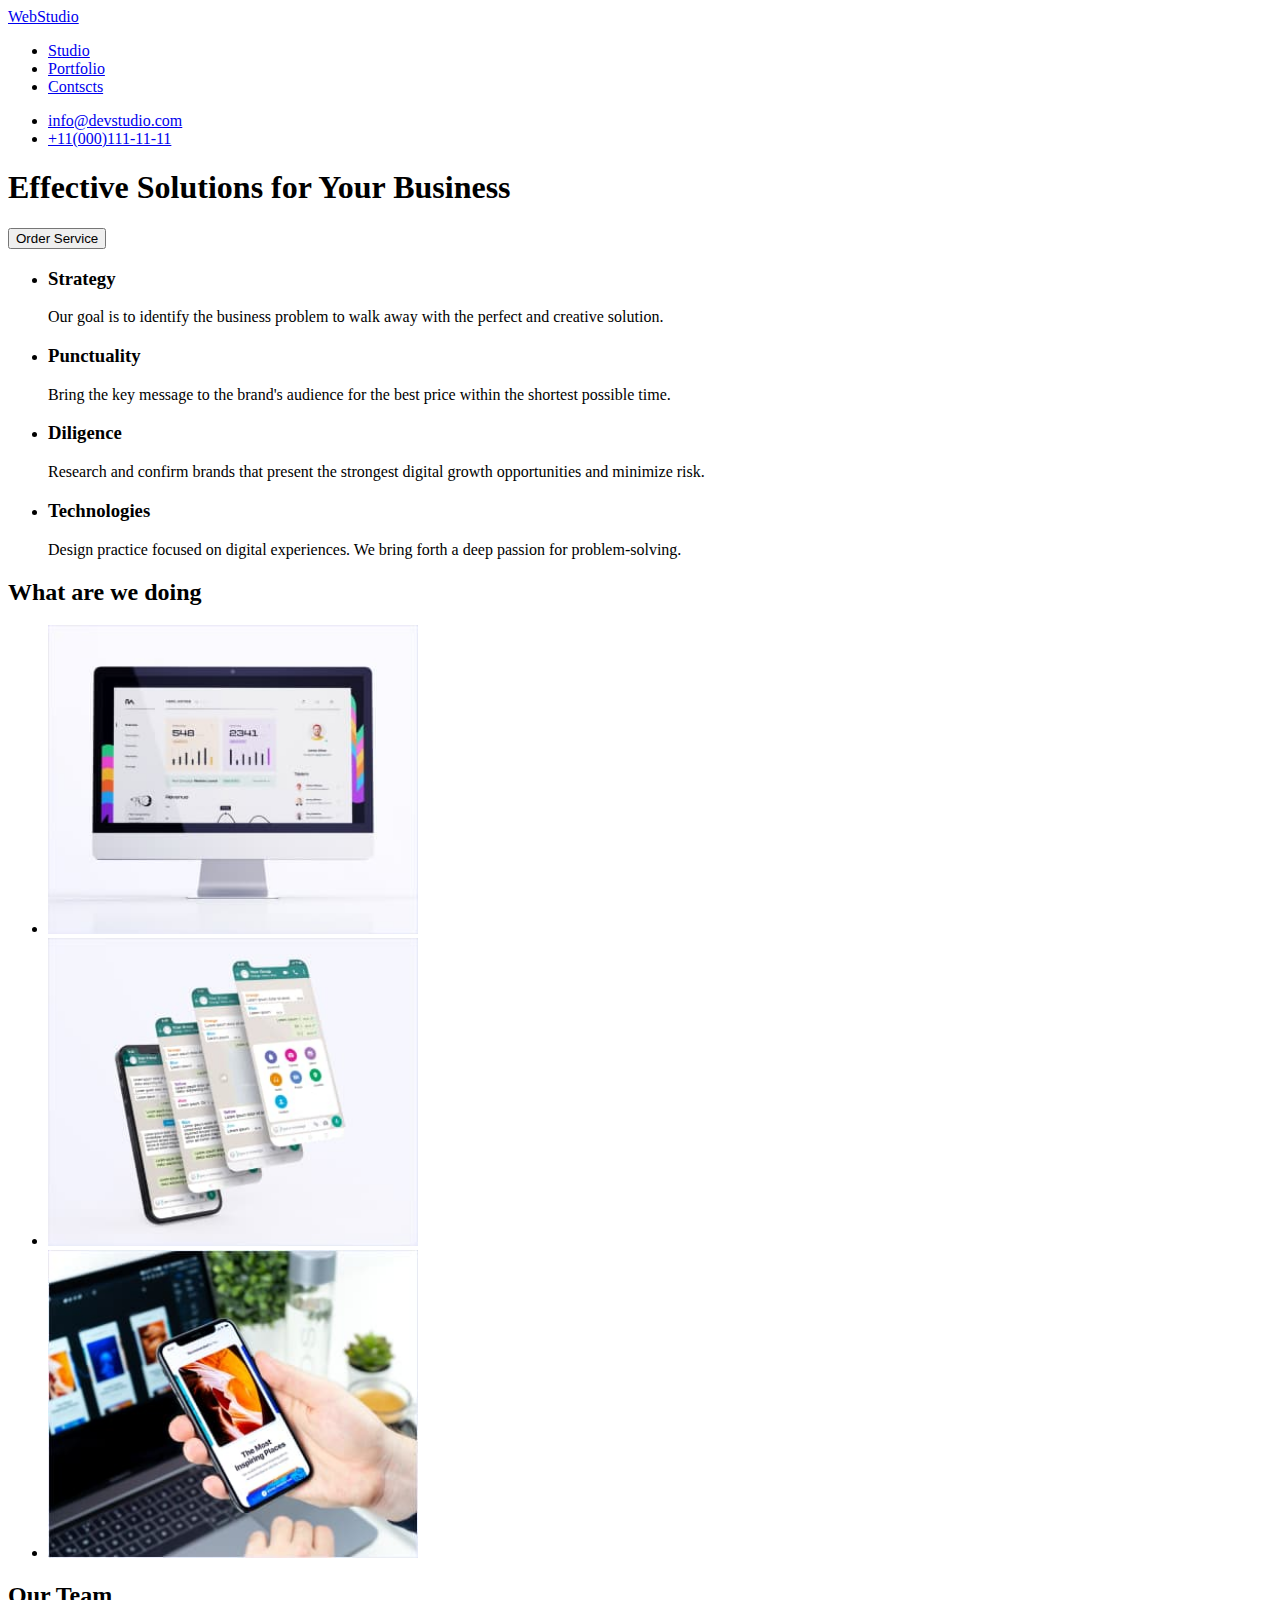
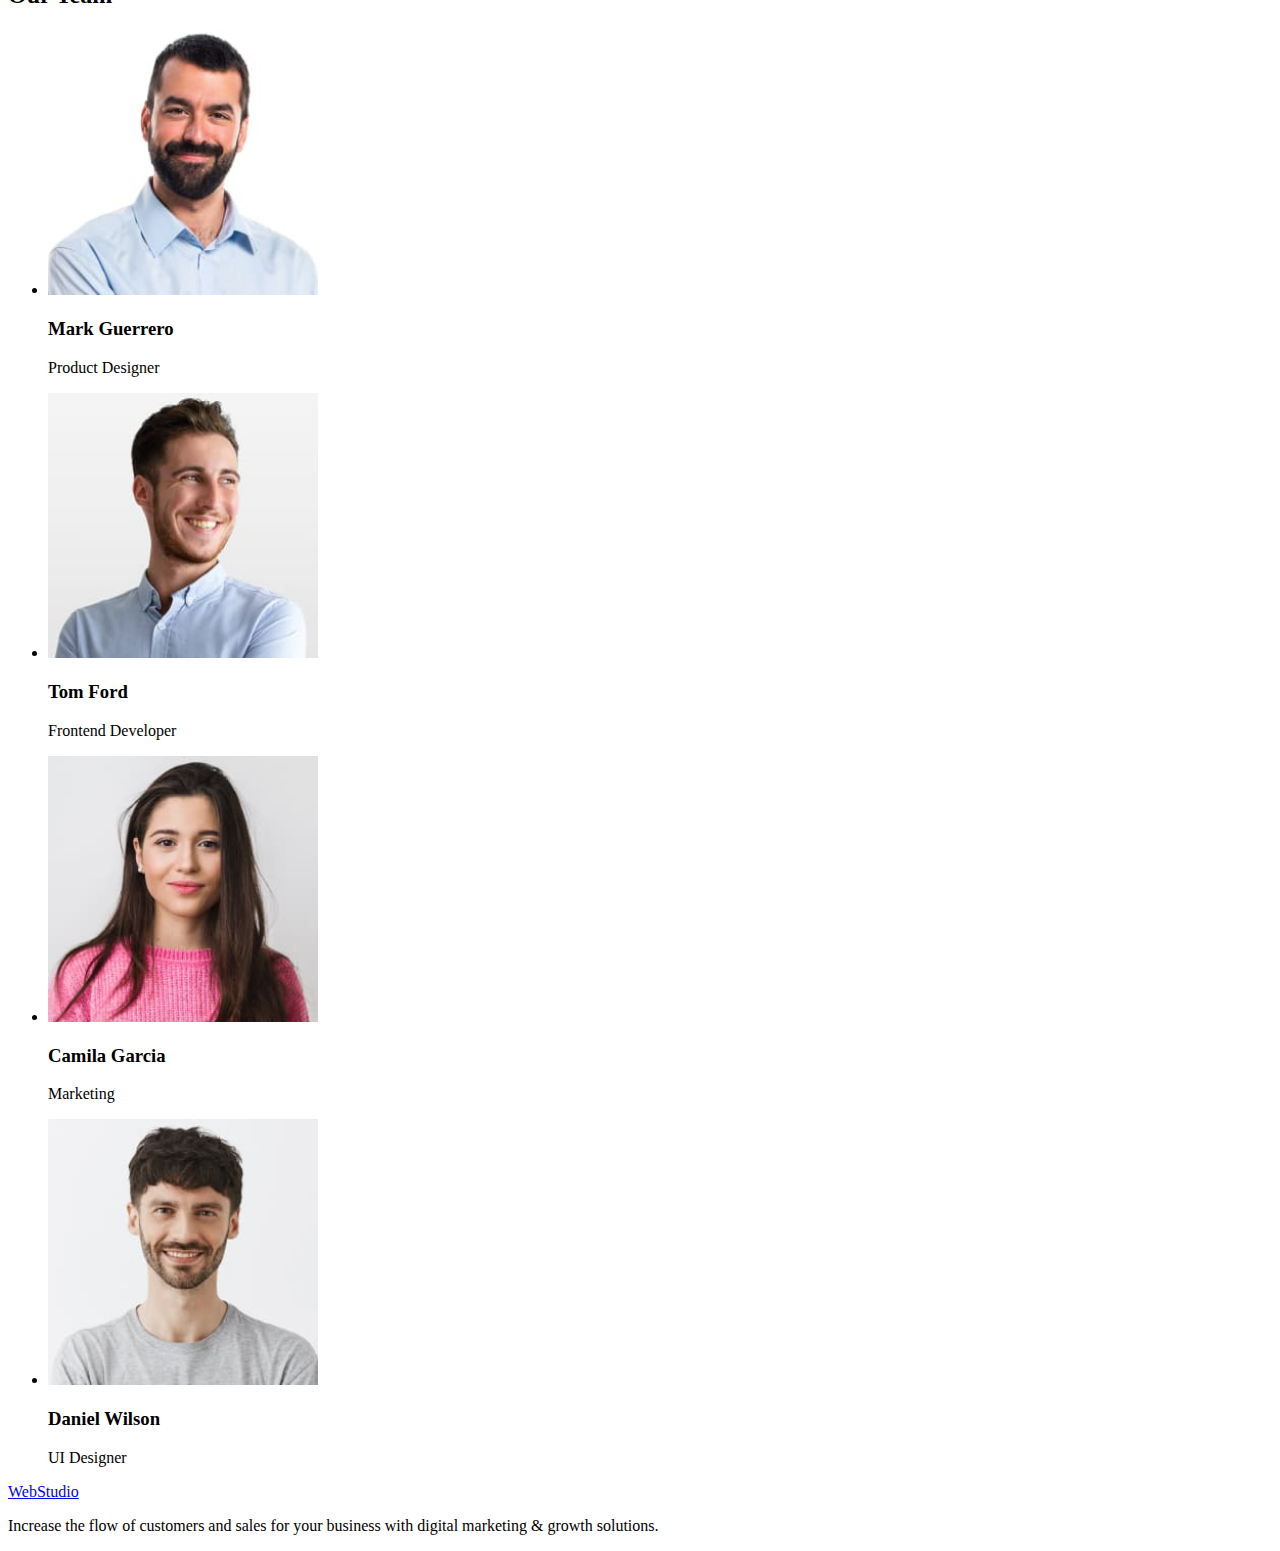
==== index.html @ a4106498 "add-html" ====
<!DOCTYPE html>
<html lang="en">
  <head>
    <meta charset="UTF-8" />
    <meta http-equiv="X-UA-Compatible" content="IE=edge" />
    <meta name="viewport" content="width=device-width, initial-scale=1.0" />
    <title>WebStudio</title>
    <link rel="stylesheet" href="css/styles.css" />
  </head>
  <body>
    <!--Шапка сайта-->
    <header>
      <nav>
        <a href="#">WebStudio</a>
        <ul>
          <li><a href="#">Studio</a></li>
          <li><a href="portfolio.html">Portfolio</a></li>
          <li><a href="contacts.html">Contscts</a></li>
        </ul>
      </nav>
      <ul>
        <li><a href="mailto:info@devstudio.com">info@devstudio.com</a></li>
        <li><a href="tel:+11(000)111-11-11">+11(000)111-11-11</a></li>
      </ul>
    </header>
    <main>
      <section>
        <h1>Effective Solutions for Your Business</h1>
        <button type="button">Order Service</button>
      </section>

      <h2 hidden>Особенности</h2>
      <section>
        <ul>
          <li>
            <h3>Strategy</h3>
            <p>
              Our goal is to identify the business problem to walk away with the
              perfect and creative solution.
            </p>
          </li>
          <li>
            <h3>Punctuality</h3>
            <p>
              Bring the key message to the brand's audience for the best price
              within the shortest possible time.
            </p>
          </li>
          <li>
            <h3>Diligence</h3>
            <p>
              Research and confirm brands that present the strongest digital
              growth opportunities and minimize risk.
            </p>
          </li>
          <li>
            <h3>Technologies</h3>
            <p>
              Design practice focused on digital experiences. We bring forth a
              deep passion for problem-solving.
            </p>
          </li>
        </ul>
      </section>

      <section>
        <!--услуги-->
        <h2>What are we doing</h2>
        <ul>
          <li>
            <img src="./images/screen.jpg" alt="screen" width="370" />
          </li>
          <li>
            <img src="./images/appmobile.jpg" alt="app to mobile" width="370" />
          </li>
          <li>
            <img src="./images/mobile.jpg" alt="mobile in hand" width="370" />
          </li>
        </ul>
      </section>
      <!--Наша команда-->
      <section>
        <h2>Our Team</h2>
        <ul>
          <li>
            <img src="./images/mark.jpg" alt="Mark Guerrero " width="270" />
            <h3>Mark Guerrero</h3>
            <p>Product Designer</p>
          </li>
          <li>
            <img src="./images/tom.jpg" alt="Tom Ford" width="270" />
            <h3>Tom Ford</h3>
            <p>Frontend Developer</p>
          </li>
          <li>
            <img src="./images/camila.jpg" alt="Camila Garcia" width="270" />
            <h3>Camila Garcia</h3>
            <p>Marketing</p>
          </li>
          <li>
            <img src="./images/daniel.jpg" alt="Daniel Wilson" width="270" />
            <h3>Daniel Wilson</h3>
            <p>UI Designer</p>
          </li>
        </ul>
      </section>
    </main>
    <!--подвал-->
    <footer>
      <a href="#">WebStudio</a>
      <p>
        Increase the flow of customers and sales for your business with digital
        marketing & growth solutions.
      </p>
    </footer>
  </body>
</html>
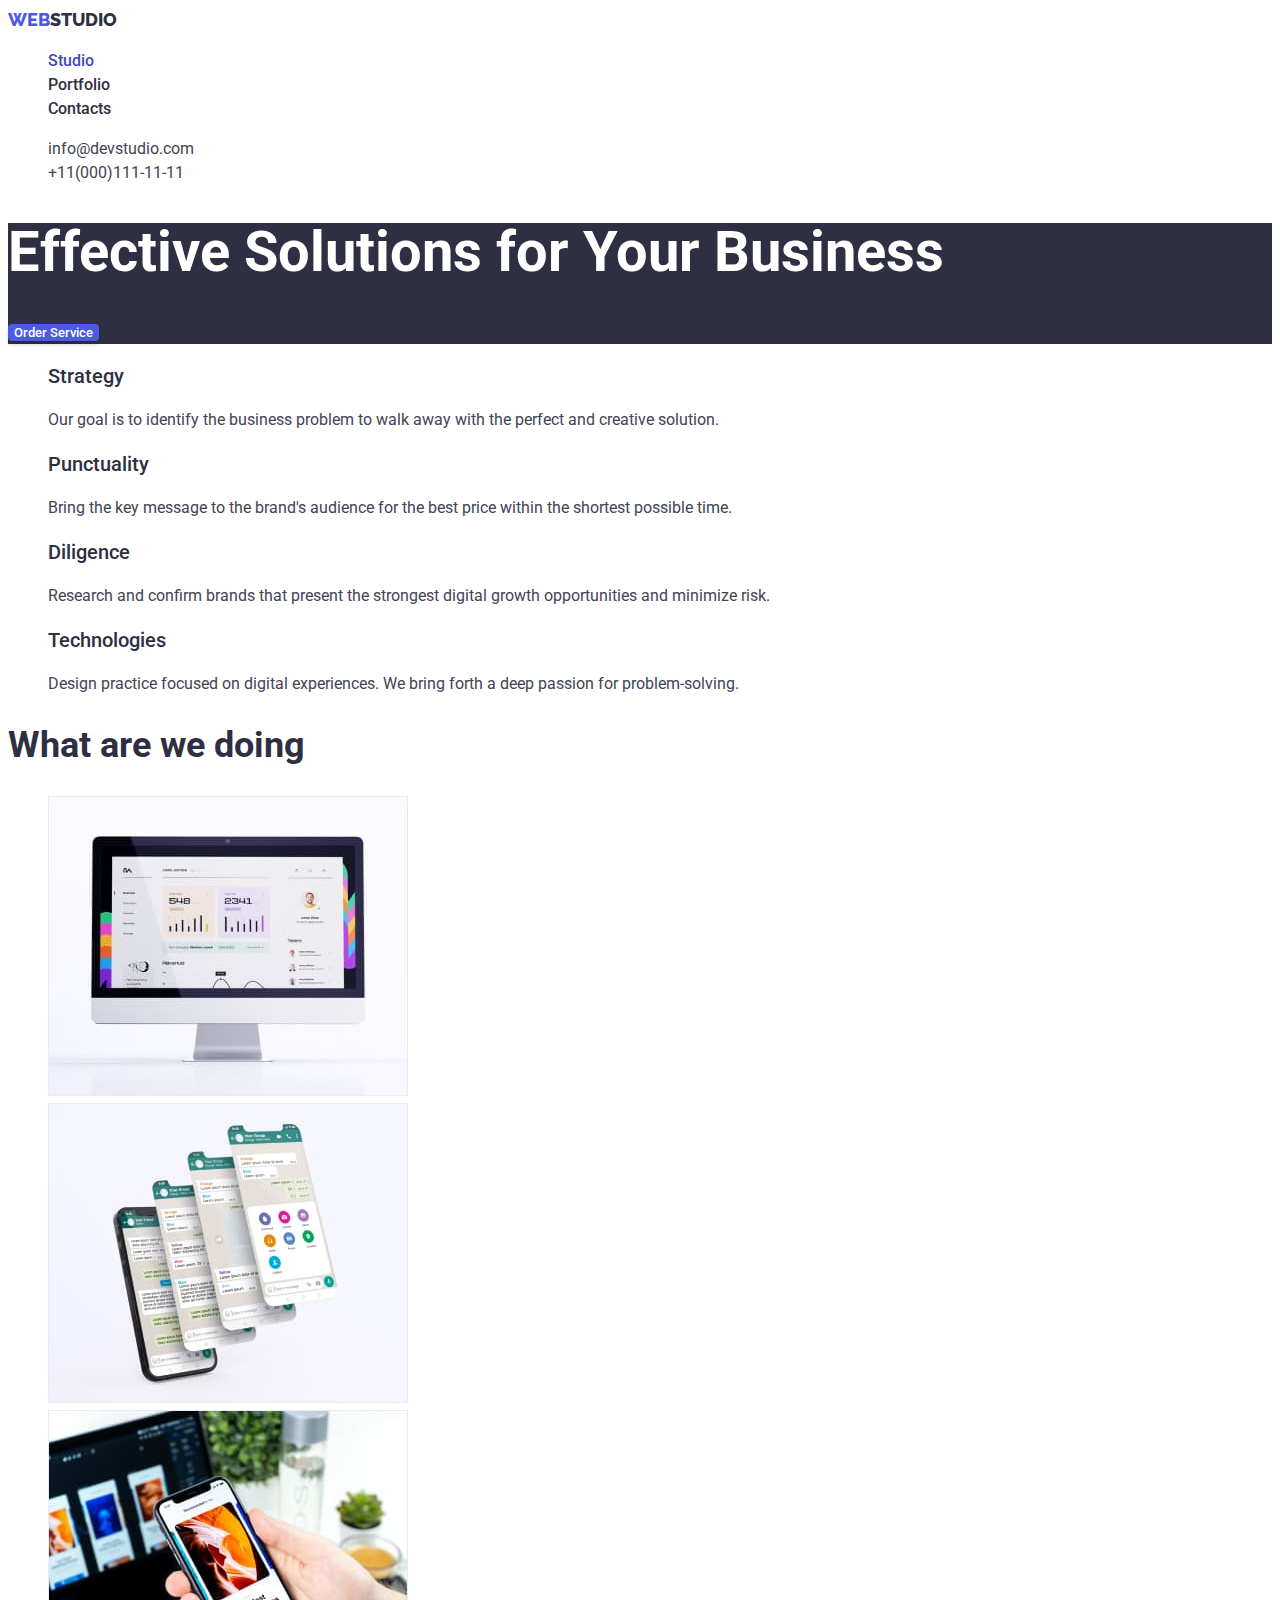
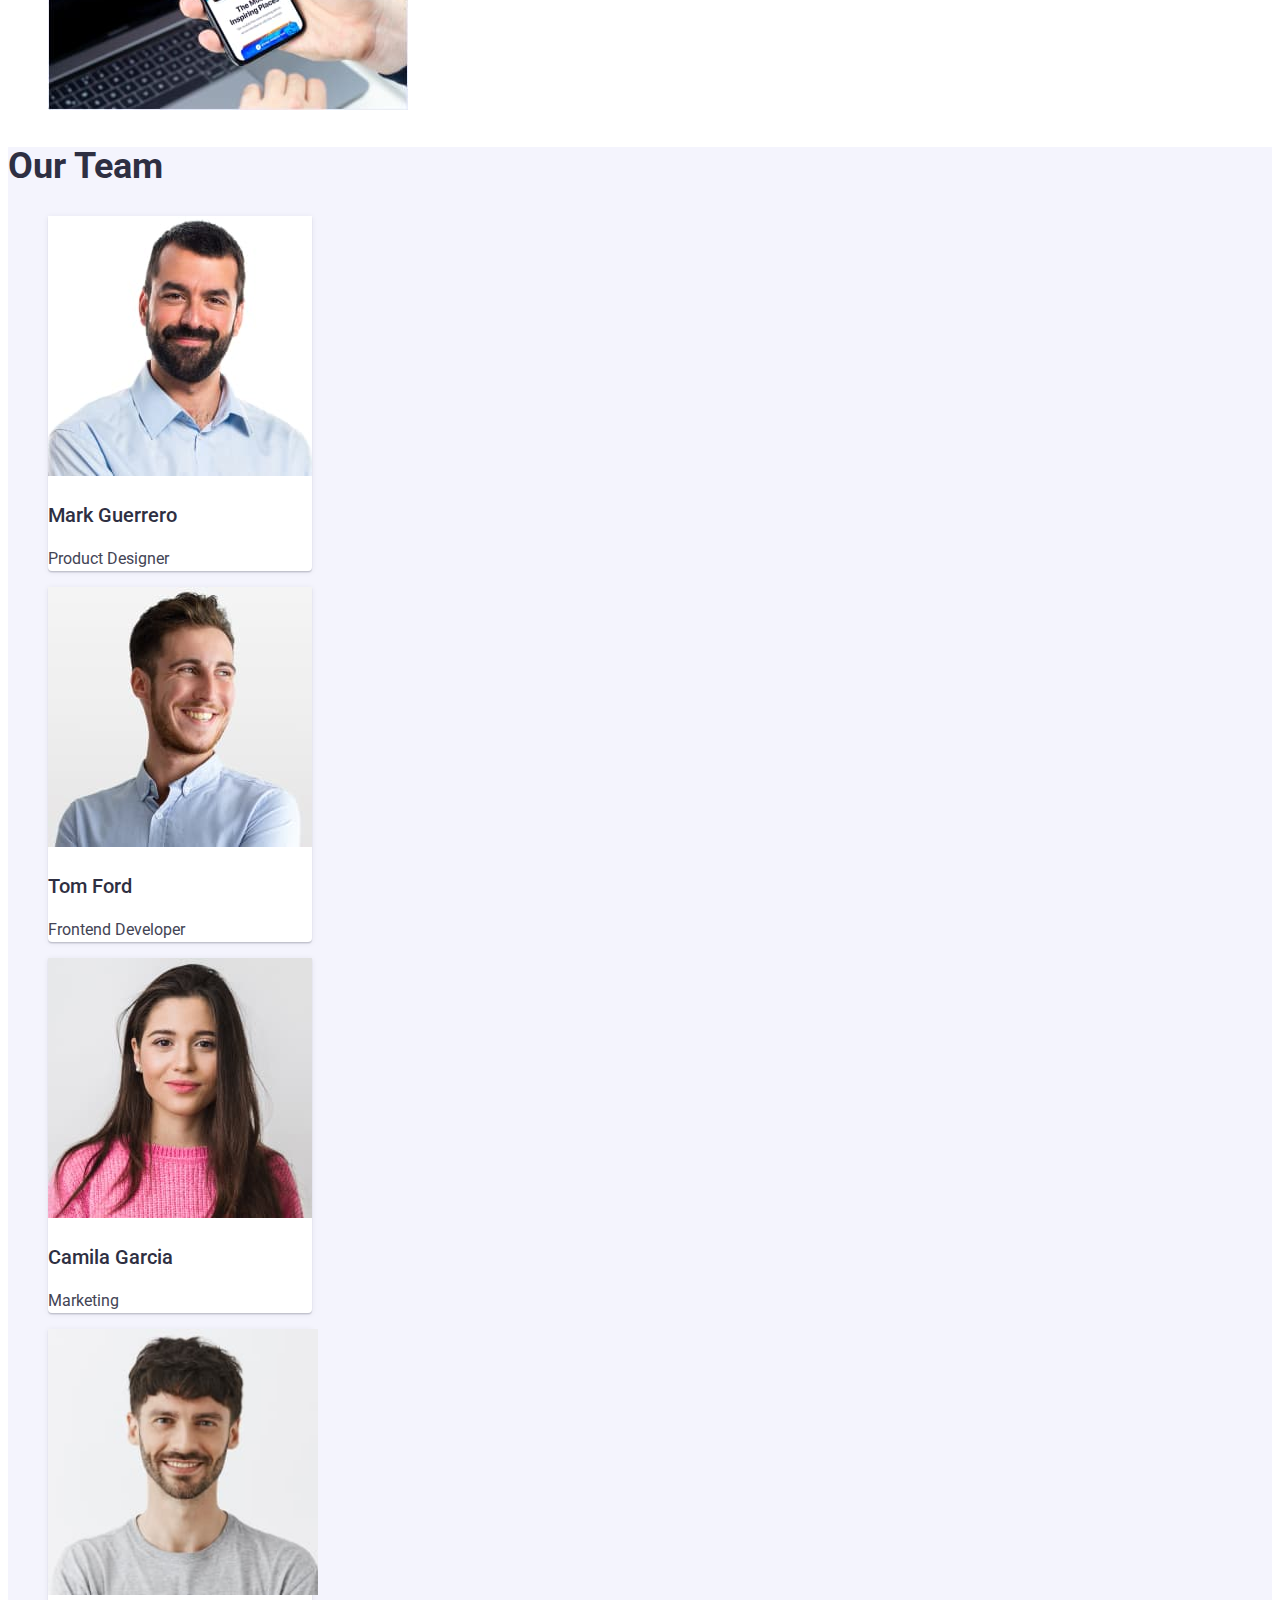
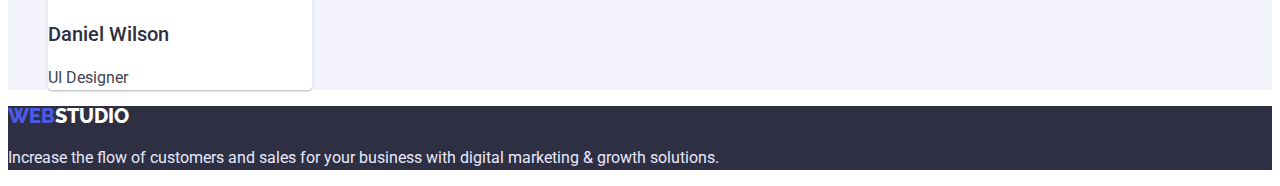
==== commit 40c0f44a: "add-styles" ====
--- a/index.html
+++ b/index.html
@@ -4,58 +4,71 @@
     <meta charset="UTF-8" />
     <meta http-equiv="X-UA-Compatible" content="IE=edge" />
     <meta name="viewport" content="width=device-width, initial-scale=1.0" />
+    <link rel="preconnect" href="https://fonts.googleapis.com" />
+    <link rel="preconnect" href="https://fonts.gstatic.com" crossorigin />
+    <link
+      href="https://fonts.googleapis.com/css2?family=Raleway:wght@800&family=Roboto:wght@400;500;700;900&display=swap"
+      rel="stylesheet"
+    />
     <title>WebStudio</title>
-    <link rel="stylesheet" href="css/styles.css" />
+    <link rel="stylesheet" href="./css/styles.css" />
   </head>
   <body>
-    <!--Шапка сайта-->
     <header>
       <nav>
-        <a href="#">WebStudio</a>
-        <ul>
-          <li><a href="#">Studio</a></li>
-          <li><a href="portfolio.html">Portfolio</a></li>
-          <li><a href="contacts.html">Contscts</a></li>
+        <a href="#" class="logo">Web<span class="logo-studio">Studio</span> </a>
+        <ul class="menu-list">
+          <li><a href="#" class="current menu-item">Studio</a></li>
+          <li><a href="portfolio.html" class="menu-item">Portfolio</a></li>
+          <li><a href="contacts.html" class="menu-item">Contacts</a></li>
         </ul>
       </nav>
       <ul>
-        <li><a href="mailto:info@devstudio.com">info@devstudio.com</a></li>
-        <li><a href="tel:+11(000)111-11-11">+11(000)111-11-11</a></li>
+        <li>
+          <a href="mailto:info@devstudio.com" class="contacts-list"
+            >info@devstudio.com</a
+          >
+        </li>
+        <li>
+          <a href="tel:+11(000)111-11-11" class="contacts-list"
+            >+11(000)111-11-11</a
+          >
+        </li>
       </ul>
     </header>
     <main>
-      <section>
-        <h1>Effective Solutions for Your Business</h1>
-        <button type="button">Order Service</button>
+      <section class="hero">
+        <h1 class="hero-title">Effective Solutions for Your Business</h1>
+        <button class="order" type="button">Order Service</button>
       </section>
 
-      <h2 hidden>Особенности</h2>
       <section>
-        <ul>
-          <li>
-            <h3>Strategy</h3>
-            <p>
+        <h2 class="visually-hidden">Advantages of the studio</h2>
+        <ul class="advantages-list">
+          <li class="advantages-item">
+            <h3 class="advantages-title">Strategy</h3>
+            <p class="advantages-description">
               Our goal is to identify the business problem to walk away with the
               perfect and creative solution.
             </p>
           </li>
-          <li>
-            <h3>Punctuality</h3>
-            <p>
+          <li class="advantages-item">
+            <h3 class="advantages-title">Punctuality</h3>
+            <p class="advantages-description">
               Bring the key message to the brand's audience for the best price
               within the shortest possible time.
             </p>
           </li>
-          <li>
-            <h3>Diligence</h3>
-            <p>
+          <li class="advantages-item">
+            <h3 class="advantages-title">Diligence</h3>
+            <p class="advantages-description">
               Research and confirm brands that present the strongest digital
               growth opportunities and minimize risk.
             </p>
           </li>
-          <li>
-            <h3>Technologies</h3>
-            <p>
+          <li class="advantages-item">
+            <h3 class="advantages-title">Technologies</h3>
+            <p class="advantages-description">
               Design practice focused on digital experiences. We bring forth a
               deep passion for problem-solving.
             </p>
@@ -64,51 +77,52 @@
       </section>
 
       <section>
-        <!--услуги-->
-        <h2>What are we doing</h2>
-        <ul>
-          <li>
-            <img src="./images/screen.jpg" alt="screen" width="370" />
+        <h2 class="services-title">What are we doing</h2>
+        <ul class="services-list">
+          <li class="services-item">
+            <img src="./images/screen.jpg" alt="screen" width="360" />
           </li>
-          <li>
-            <img src="./images/appmobile.jpg" alt="app to mobile" width="370" />
+          <li class="services-item">
+            <img src="./images/appmobile.jpg" alt="app to mobile" width="360" />
           </li>
-          <li>
-            <img src="./images/mobile.jpg" alt="mobile in hand" width="370" />
+          <li class="services-item">
+            <img src="./images/mobile.jpg" alt="mobile in hand" width="360" />
           </li>
         </ul>
       </section>
-      <!--Наша команда-->
-      <section>
-        <h2>Our Team</h2>
-        <ul>
-          <li>
-            <img src="./images/mark.jpg" alt="Mark Guerrero " width="270" />
-            <h3>Mark Guerrero</h3>
-            <p>Product Designer</p>
+
+      <section class="team">
+        <h2 class="services-title">Our Team</h2>
+        <ul class="team-list">
+          <li class="team-item">
+            <img src="./images/mark.jpg" alt="Mark Guerrero " width="264" />
+            <h3 class="team-name">Mark Guerrero</h3>
+            <p class="team-profesion">Product Designer</p>
           </li>
-          <li>
-            <img src="./images/tom.jpg" alt="Tom Ford" width="270" />
-            <h3>Tom Ford</h3>
-            <p>Frontend Developer</p>
+          <li class="team-item">
+            <img src="./images/tom.jpg" alt="Tom Ford" width="264" />
+            <h3 class="team-name">Tom Ford</h3>
+            <p class="team-profesion">Frontend Developer</p>
           </li>
-          <li>
-            <img src="./images/camila.jpg" alt="Camila Garcia" width="270" />
-            <h3>Camila Garcia</h3>
-            <p>Marketing</p>
+          <li class="team-item">
+            <img src="./images/camila.jpg" alt="Camila Garcia" width="264" />
+            <h3 class="team-name">Camila Garcia</h3>
+            <p class="team-profesion">Marketing</p>
           </li>
-          <li>
+          <li class="team-item">
             <img src="./images/daniel.jpg" alt="Daniel Wilson" width="270" />
-            <h3>Daniel Wilson</h3>
-            <p>UI Designer</p>
+            <h3 class="team-name">Daniel Wilson</h3>
+            <p class="team-profesion">UI Designer</p>
           </li>
         </ul>
       </section>
     </main>
-    <!--подвал-->
-    <footer>
-      <a href="#">WebStudio</a>
-      <p>
+
+    <footer class="footer">
+      <a href="#" class="footer-logo"
+        >Web<span class="footer-studio">Studio</span></a
+      >
+      <p class="footer-text">
         Increase the flow of customers and sales for your business with digital
         marketing & growth solutions.
       </p>
--- a/css/styles.css
+++ b/css/styles.css
@@ -0,0 +1,167 @@
+:root {
+  --body-color: #ffffff;
+  --button: #4d5ae5;
+  --button-hero-active: #404bbf;
+  --team-bgd-color: #f4f4fd;
+  --pramery-text-color: #2e2f42;
+  --second-text-color: #434455;
+  --text-footer: #e7e9fc;
+}
+
+body {
+  font-family: "Roboto", sans-serif;
+  background-color: var(--body-color);
+
+  line-height: 1.5;
+  color: var(--pramery-text-color);
+}
+a {
+  text-decoration: none;
+}
+ul {
+  list-style: none;
+}
+
+.logo {
+  font-weight: 800;
+  font-family: "Raleway", sans-serif;
+  text-transform: uppercase;
+  font-size: 18px;
+  line-height: 1.3;
+  color: var(--button);
+}
+.logo-studio {
+  color: var(--pramery-text-color);
+}
+.menu-item {
+  font-weight: 500;
+  color: var(--pramery-text-color);
+}
+.current {
+  color: var(--button-hero-active);
+}
+.menu-item:hover,
+.menu-item:focus {
+  color: var(--button-hero-active);
+}
+.contacts-list {
+  color: var(--second-text-color);
+}
+.contacts-list:hover,
+.contacts-list:focus {
+  color: var(--button-hero-active);
+}
+.hero {
+  background-color: var(--pramery-text-color);
+}
+.hero-title {
+  color: var(--body-color);
+  font-weight: 700;
+  font-size: 56px;
+  line-height: 1.07;
+}
+.order {
+  box-shadow: 0px 4px 4px rgba(0, 0, 0, 0.15);
+  border-radius: 4px;
+  border: none;
+  font-weight: 500;
+  font-family: inherit;
+  cursor: pointer;
+  background-color: var(--button);
+  color: var(--body-color);
+  font-style: normal;
+}
+.order:hover,
+.order:focus {
+  background-color: var(--button-hero-active);
+}
+.visually-hidden {
+  position: absolute;
+  white-space: nowrap;
+  width: 1px;
+  height: 1px;
+  overflow: hidden;
+  border: 0;
+  padding: 0;
+  clip: rect(0 0 0 0);
+  clip-path: inset(50%);
+  margin: -1px;
+}
+.advantages-title {
+  font-style: normal;
+  font-weight: 500;
+  font-size: 20px;
+  line-height: 1.2;
+}
+
+.advantages-description {
+  color: var(--second-text-color);
+}
+.services-title {
+  font-weight: 700;
+  font-size: 36px;
+  line-height: 1.11;
+}
+.team {
+  background-color: var(--team-bgd-color);
+}
+.team-item {
+  width: 264px;
+  box-shadow: 0px 1px 6px rgba(46, 47, 66, 0.08),
+    0px 1px 1px rgba(46, 47, 66, 0.16), 0px 2px 1px rgba(46, 47, 66, 0.08);
+  border-radius: 0px 0px 4px 4px;
+  background: var(--body-color);
+}
+.team-name {
+  font-weight: 500;
+  font-size: 20px;
+  line-height: 1.2;
+}
+.team-profesion {
+  color: var(--second-text-color);
+}
+.footer {
+  background: var(--pramery-text-color);
+}
+.footer-logo {
+  color: var(--button);
+  font-family: "Raleway", sans-serif;
+  text-transform: uppercase;
+  font-size: 20px;
+  font-weight: 800;
+  line-height: 21px;
+}
+.footer-studio {
+  color: var(--body-color);
+}
+.footer-text {
+  color: var(--text-footer);
+}
+.filters {
+  border: 1px solid var(--text-footer);
+  border-radius: 4px;
+  font-family: inherit;
+  cursor: pointer;
+  font-weight: 500;
+  color: var(--button);
+  background: var(--team-bgd-color);
+}
+.filters:hover,
+.filters:focus {
+  background: var(--button-hero-active);
+  color: var(--body-color);
+}
+.example-item {
+  width: 360px;
+  border: 1px solid var(--text-footer);
+}
+
+.example-title {
+  font-weight: 500;
+  font-size: 20px;
+  line-height: 1.2;
+  color: var(--pramery-text-color);
+}
+.example-text {
+  color: var(--second-text-color);
+}
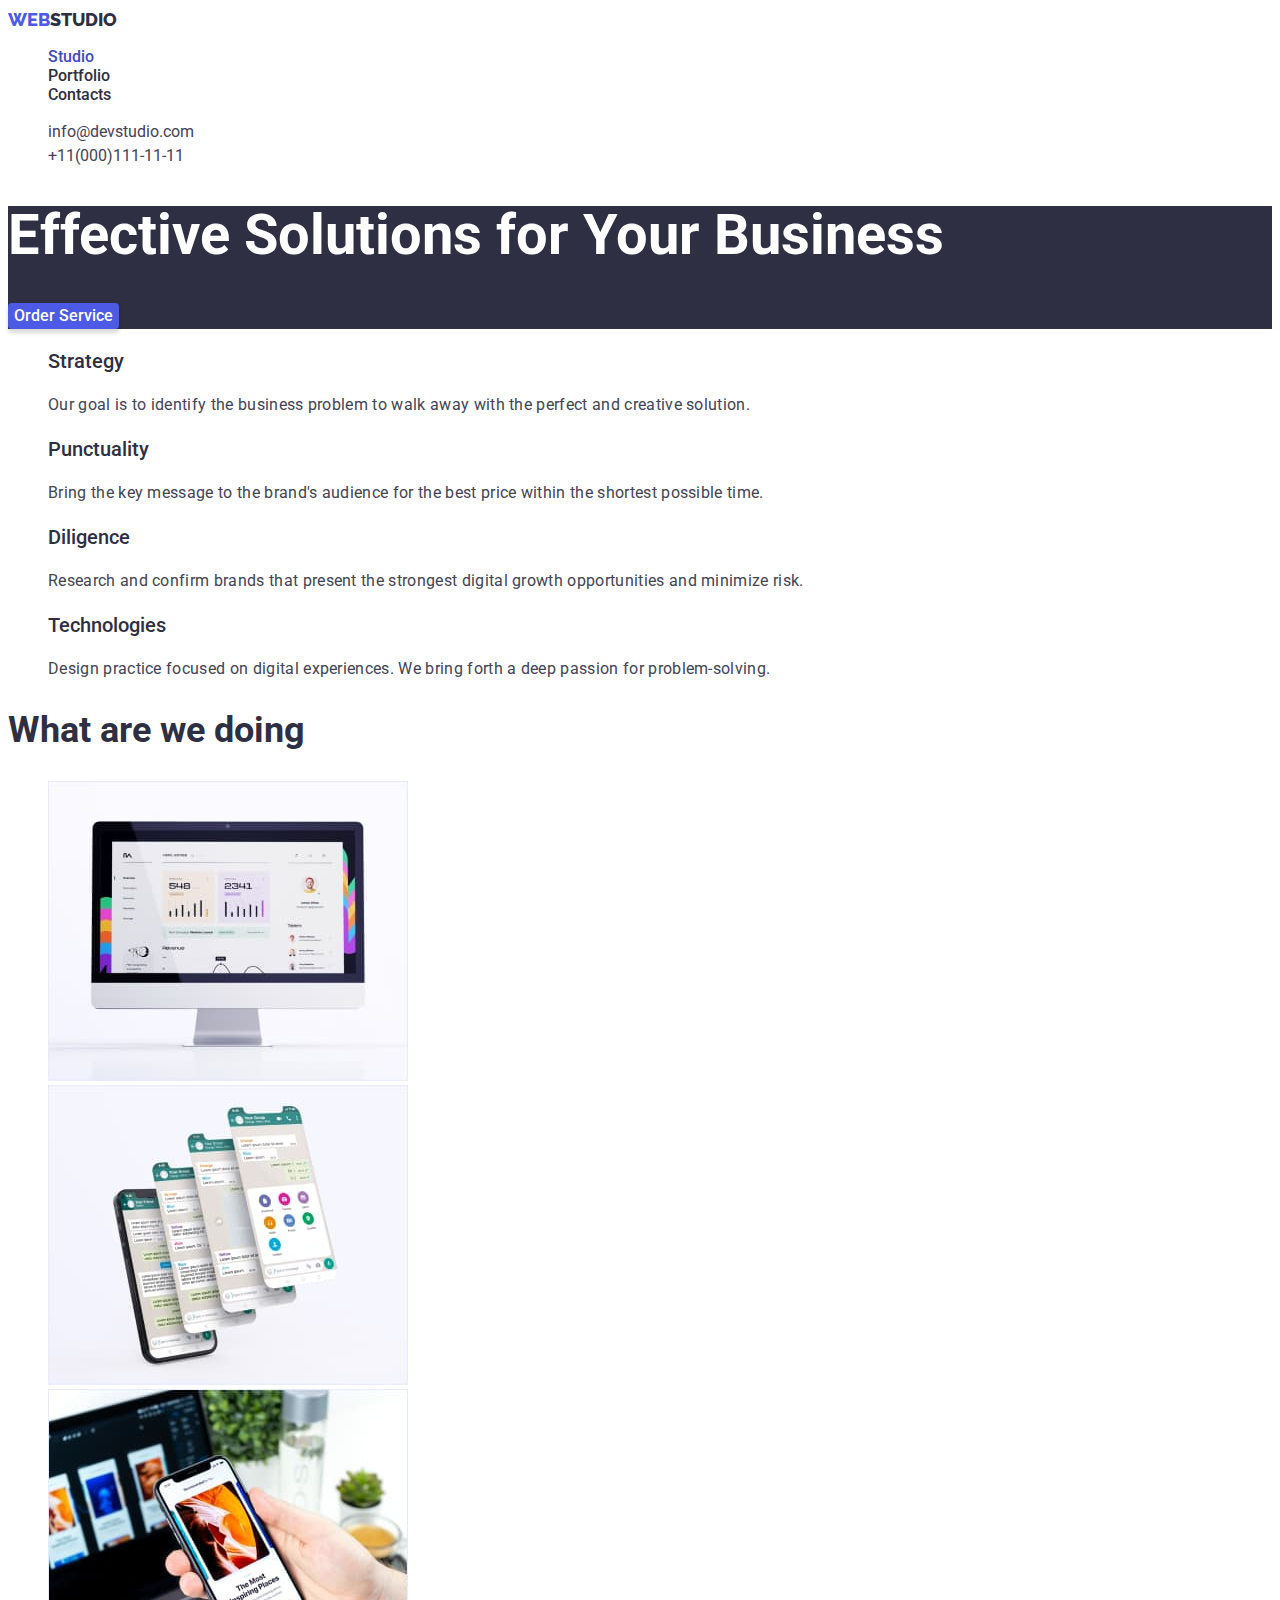
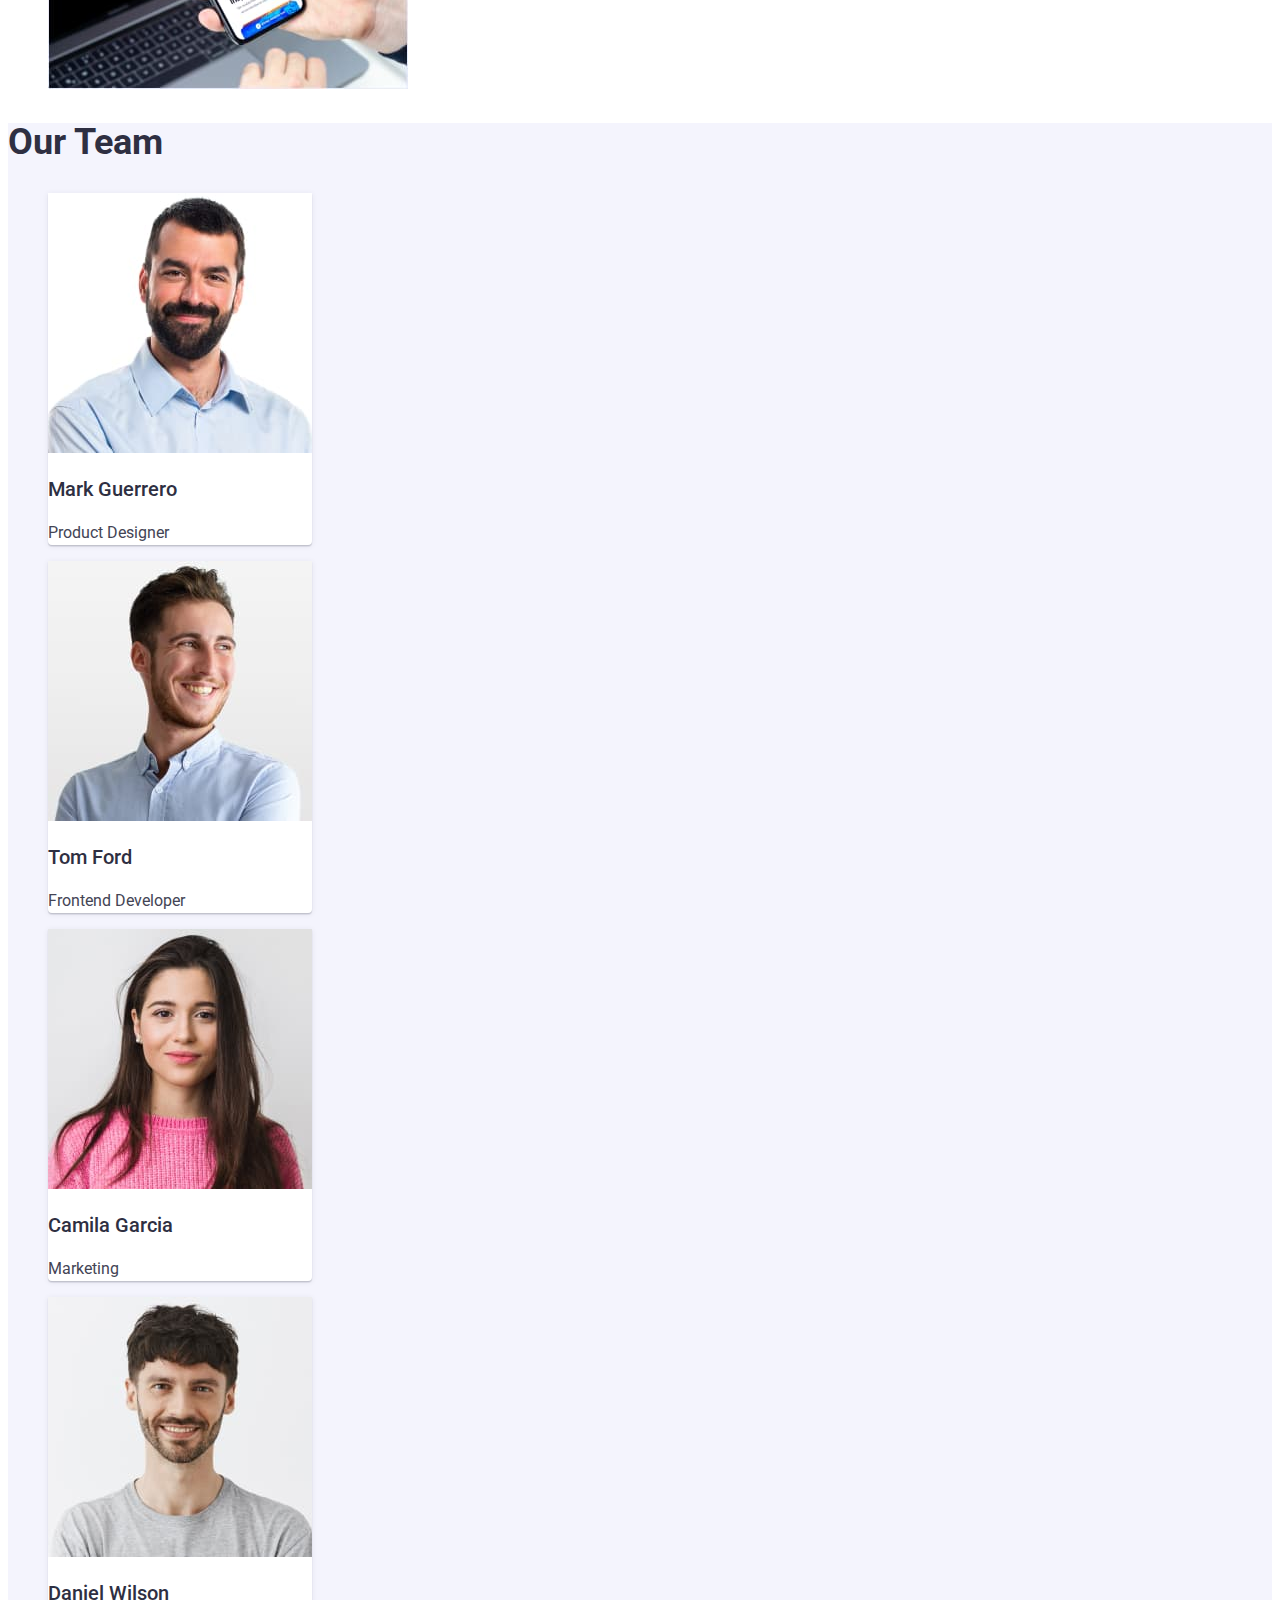
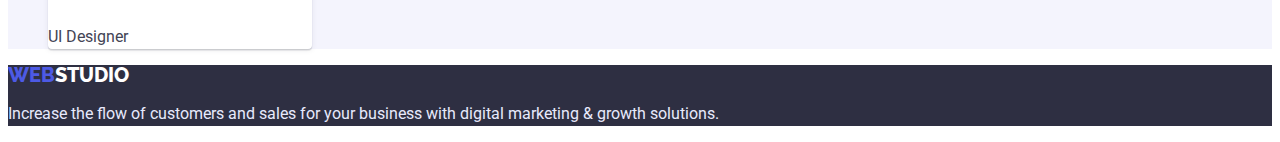
==== commit 3b8fb988: "fixed" ====
--- a/index.html
+++ b/index.html
@@ -16,21 +16,23 @@
   <body>
     <header>
       <nav>
-        <a href="#" class="logo">Web<span class="logo-studio">Studio</span> </a>
-        <ul class="menu-list">
-          <li><a href="#" class="current menu-item">Studio</a></li>
-          <li><a href="portfolio.html" class="menu-item">Portfolio</a></li>
-          <li><a href="contacts.html" class="menu-item">Contacts</a></li>
+        <a href="#" class="logo link"
+          >Web<span class="logo-studio">Studio</span>
+        </a>
+        <ul class="menu-list list">
+          <li><a href="#" class="current menu-item link">Studio</a></li>
+          <li><a href="portfolio.html" class="menu-item link">Portfolio</a></li>
+          <li><a href="contacts.html" class="menu-item link">Contacts</a></li>
         </ul>
       </nav>
-      <ul>
+      <ul class="list">
         <li>
-          <a href="mailto:info@devstudio.com" class="contacts-list"
+          <a href="mailto:info@devstudio.com" class="contacts-list link"
             >info@devstudio.com</a
           >
         </li>
         <li>
-          <a href="tel:+11(000)111-11-11" class="contacts-list"
+          <a href="tel:+11(000)111-11-11" class="contacts-list link"
             >+11(000)111-11-11</a
           >
         </li>
@@ -44,7 +46,7 @@
 
       <section>
         <h2 class="visually-hidden">Advantages of the studio</h2>
-        <ul class="advantages-list">
+        <ul class="advantages-list list">
           <li class="advantages-item">
             <h3 class="advantages-title">Strategy</h3>
             <p class="advantages-description">
@@ -78,7 +80,7 @@
 
       <section>
         <h2 class="services-title">What are we doing</h2>
-        <ul class="services-list">
+        <ul class="services-list list">
           <li class="services-item">
             <img src="./images/screen.jpg" alt="screen" width="360" />
           </li>
@@ -93,7 +95,7 @@
 
       <section class="team">
         <h2 class="services-title">Our Team</h2>
-        <ul class="team-list">
+        <ul class="team-list list">
           <li class="team-item">
             <img src="./images/mark.jpg" alt="Mark Guerrero " width="264" />
             <h3 class="team-name">Mark Guerrero</h3>
@@ -110,7 +112,7 @@
             <p class="team-profesion">Marketing</p>
           </li>
           <li class="team-item">
-            <img src="./images/daniel.jpg" alt="Daniel Wilson" width="270" />
+            <img src="./images/daniel.jpg" alt="Daniel Wilson" width="264" />
             <h3 class="team-name">Daniel Wilson</h3>
             <p class="team-profesion">UI Designer</p>
           </li>
@@ -119,7 +121,7 @@
     </main>
 
     <footer class="footer">
-      <a href="#" class="footer-logo"
+      <a href="#" class="footer-logo link"
         >Web<span class="footer-studio">Studio</span></a
       >
       <p class="footer-text">
--- a/css/styles.css
+++ b/css/styles.css
@@ -11,14 +11,12 @@
 body {
   font-family: "Roboto", sans-serif;
   background-color: var(--body-color);
-
-  line-height: 1.5;
   color: var(--pramery-text-color);
 }
-a {
+.link {
   text-decoration: none;
 }
-ul {
+.list {
   list-style: none;
 }
 
@@ -34,6 +32,8 @@
   color: var(--pramery-text-color);
 }
 .menu-item {
+  font-size: 16px;
+  list-style: 1.5;
   font-weight: 500;
   color: var(--pramery-text-color);
 }
@@ -45,6 +45,8 @@
   color: var(--button-hero-active);
 }
 .contacts-list {
+  font-size: 16px;
+  line-height: 1.5;
   color: var(--second-text-color);
 }
 .contacts-list:hover,
@@ -65,6 +67,9 @@
   border-radius: 4px;
   border: none;
   font-weight: 500;
+
+  font-size: 16px;
+  line-height: 1.5;
   font-family: inherit;
   cursor: pointer;
   background-color: var(--button);
@@ -96,6 +101,8 @@
 
 .advantages-description {
   color: var(--second-text-color);
+  letter-spacing: 0.02em;
+  line-height: 1.5;
 }
 .services-title {
   font-weight: 700;
@@ -119,6 +126,7 @@
 }
 .team-profesion {
   color: var(--second-text-color);
+  line-height: 1.5;
 }
 .footer {
   background: var(--pramery-text-color);
@@ -129,19 +137,22 @@
   text-transform: uppercase;
   font-size: 20px;
   font-weight: 800;
-  line-height: 21px;
+  line-height: 1.05;
 }
 .footer-studio {
   color: var(--body-color);
 }
 .footer-text {
   color: var(--text-footer);
+  line-height: 1.5;
 }
 .filters {
   border: 1px solid var(--text-footer);
   border-radius: 4px;
   font-family: inherit;
   cursor: pointer;
+  font-size: 16px;
+  line-height: 1.5;
   font-weight: 500;
   color: var(--button);
   background: var(--team-bgd-color);
@@ -163,5 +174,6 @@
   color: var(--pramery-text-color);
 }
 .example-text {
+  line-height: 1.5;
   color: var(--second-text-color);
 }
